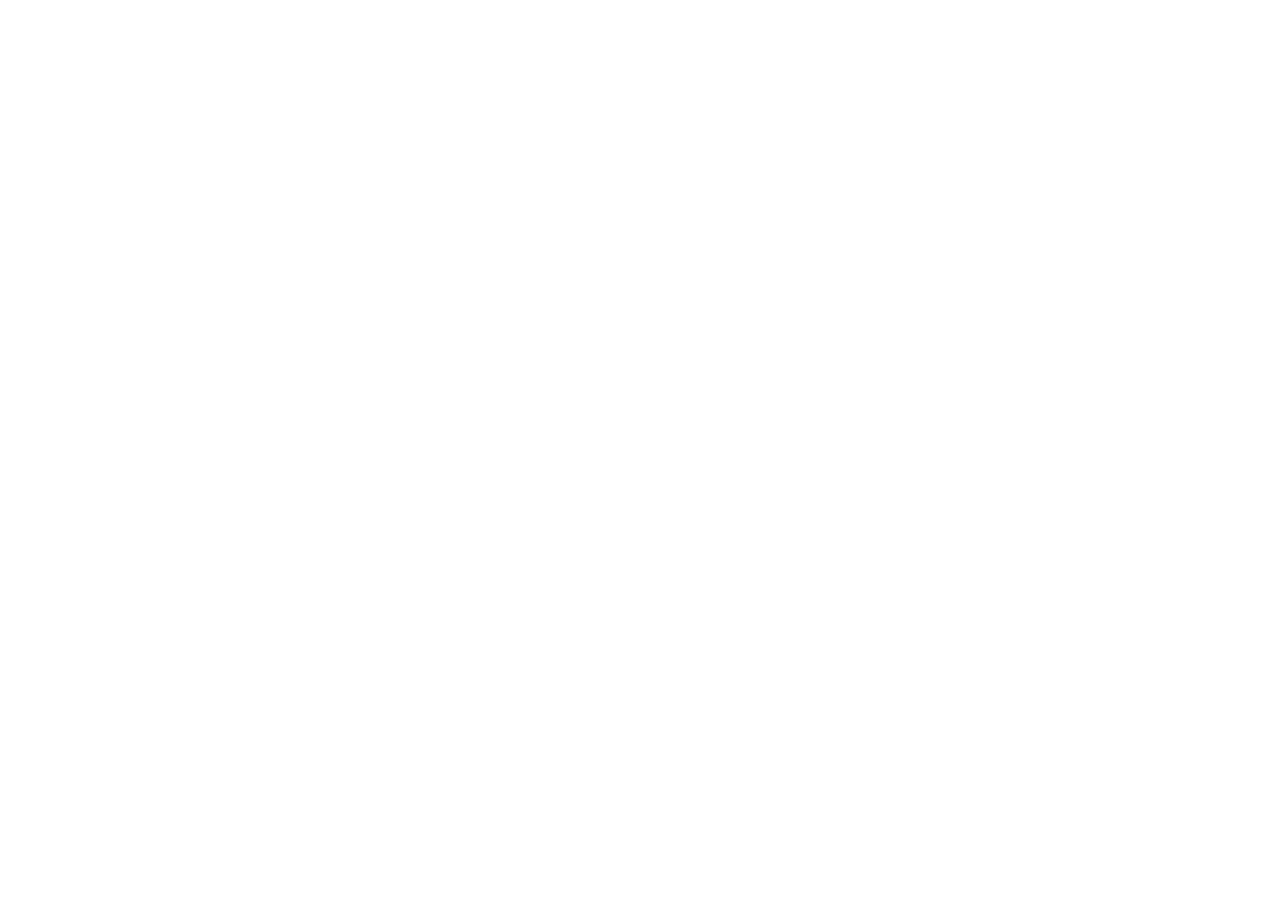
==== index.html @ 35ad8a96 "first commit" ====
<!DOCTYPE html>
<html lang="en">
<head>
    <meta charset="UTF-8">
    <meta name="viewport" content="width=device-width, initial-scale=1.0">
    <title>Document</title>
</head>
<body>
    
</body>
</html>
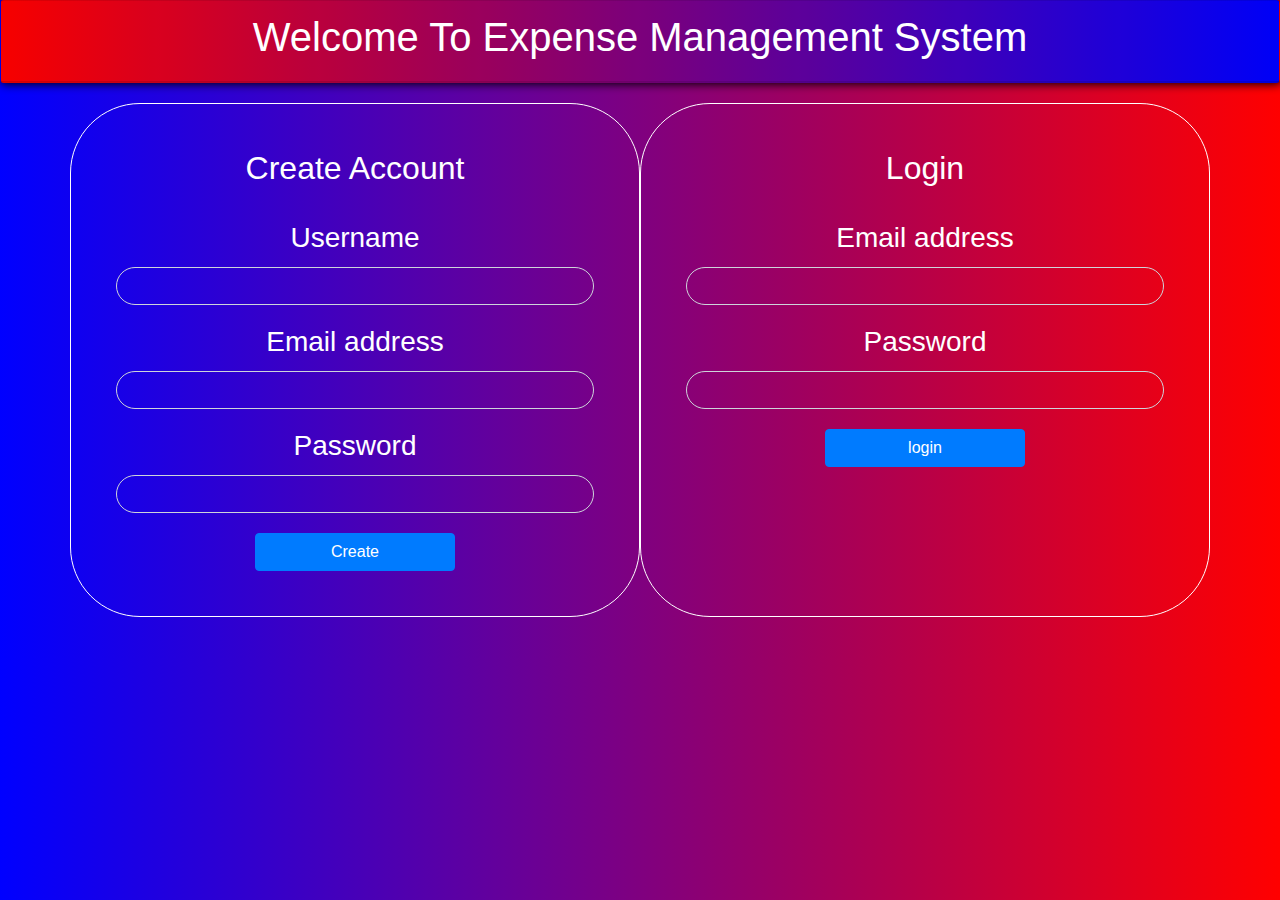
==== commit 92fe00cf: "work on index styling" ====
--- a/index.html
+++ b/index.html
@@ -1,11 +1,77 @@
 <!DOCTYPE html>
 <html lang="en">
+
 <head>
     <meta charset="UTF-8">
     <meta name="viewport" content="width=device-width, initial-scale=1.0">
-    <title>Document</title>
+    <title>My Expense</title>
+    <link rel="stylesheet" href="https://stackpath.bootstrapcdn.com/bootstrap/4.4.1/css/bootstrap.min.css"
+        integrity="sha384-Vkoo8x4CGsO3+Hhxv8T/Q5PaXtkKtu6ug5TOeNV6gBiFeWPGFN9MuhOf23Q9Ifjh" crossorigin="anonymous">
+    <script src="https://code.jquery.com/jquery-3.4.1.slim.min.js"
+        integrity="sha384-J6qa4849blE2+poT4WnyKhv5vZF5SrPo0iEjwBvKU7imGFAV0wwj1yYfoRSJoZ+n"
+        crossorigin="anonymous"></script>
+    <script src="https://cdn.jsdelivr.net/npm/popper.js@1.16.0/dist/umd/popper.min.js"
+        integrity="sha384-Q6E9RHvbIyZFJoft+2mJbHaEWldlvI9IOYy5n3zV9zzTtmI3UksdQRVvoxMfooAo"
+        crossorigin="anonymous"></script>
+    <script src="https://stackpath.bootstrapcdn.com/bootstrap/4.4.1/js/bootstrap.min.js"
+        integrity="sha384-wfSDF2E50Y2D1uUdj0O3uMBJnjuUD4Ih7YwaYd1iqfktj0Uod8GCExl3Og8ifwB6"
+        crossorigin="anonymous"></script>
+    <link rel="stylesheet" type="text/css" href="./style/index.css">
+
 </head>
+
 <body>
+    <div class="card">
+        <div class="card-header">
+            <h1>Welcome To Expense Management System</h1>
+        </div>
+    </div>
+
+    <div class="container">
+        <div class="row">
+            <div class="col-xs-12 col-sm-12 col-md-6 col-lg-6 col-xl-6 custom"  >
+            <h2>Create Account</h2>
+            <form>
+                <div class="form-group">
+                    <label for="exampleInputPassword1">Username</label>
+                    <input type="text" class="form-control" id="username">
+                  </div>
+                <div class="form-group">
+                  <label for="exampleInputEmail1">Email address</label>
+                  <input type="email" class="form-control" id="email" aria-describedby="emailHelp">
+                  
+                </div>
+
+                
+                <div class="form-group">
+                  <label for="exampleInputPassword1">Password</label>
+                  <input type="password" class="form-control" id="passwod">
+                </div>
+                
+                <button type="submit" class="btn btn-primary">Create</button>
+              </form>
+            </div>
+            <div class="col-xs-12 col-sm-12 col-md-6 col-lg-6 col-xl-6 custom" >
+                <h2>Login</h2>
+                <form>
+                    <div class="form-group">
+                      <label for="exampleInputEmail1">Email address</label>
+                      <input type="email" class="form-control" id="email" aria-describedby="emailHelp">
+                      
+                    </div>
     
+                    
+                    <div class="form-group">
+                      <label for="exampleInputPassword1">Password</label>
+                      <input type="password" class="form-control" id="passwod">
+                    </div>
+                    
+                    <button type="submit" class="btn btn-primary">login</button>
+                  </form>
+            </div>
+          
+        </div>
+      </div>
 </body>
+
 </html>--- a/style/index.css
+++ b/style/index.css
@@ -0,0 +1,50 @@
+body
+{
+    margin: 0px;
+    padding: 0px;
+    background-image: linear-gradient(to right, blue, red);
+    height: 657px;
+    background-position: center;
+    background-size: cover;
+
+
+}
+.card
+{
+    background-image: linear-gradient(to right, red, blue);
+    text-align: center;
+    color: white;
+    box-shadow: 1px 1px 10px black;
+}
+
+.custom
+{
+    border-radius: 70px;
+    border: solid 1px white;
+    /* height: 480px auto; */
+    text-align: center;
+    color: white;
+    transition: .2s ease-in-out;
+    margin-top: 20px;
+    padding: 45px;
+   
+        
+}
+.custom:hover
+{
+    box-shadow: 1px 1px 10px black;
+}
+form{
+    
+    margin-top: 30px;
+    font-size: 28px;
+}
+.form-group input
+{
+    border-radius: 40px;
+    background: none;
+}
+button
+{
+    width: 200px;
+}